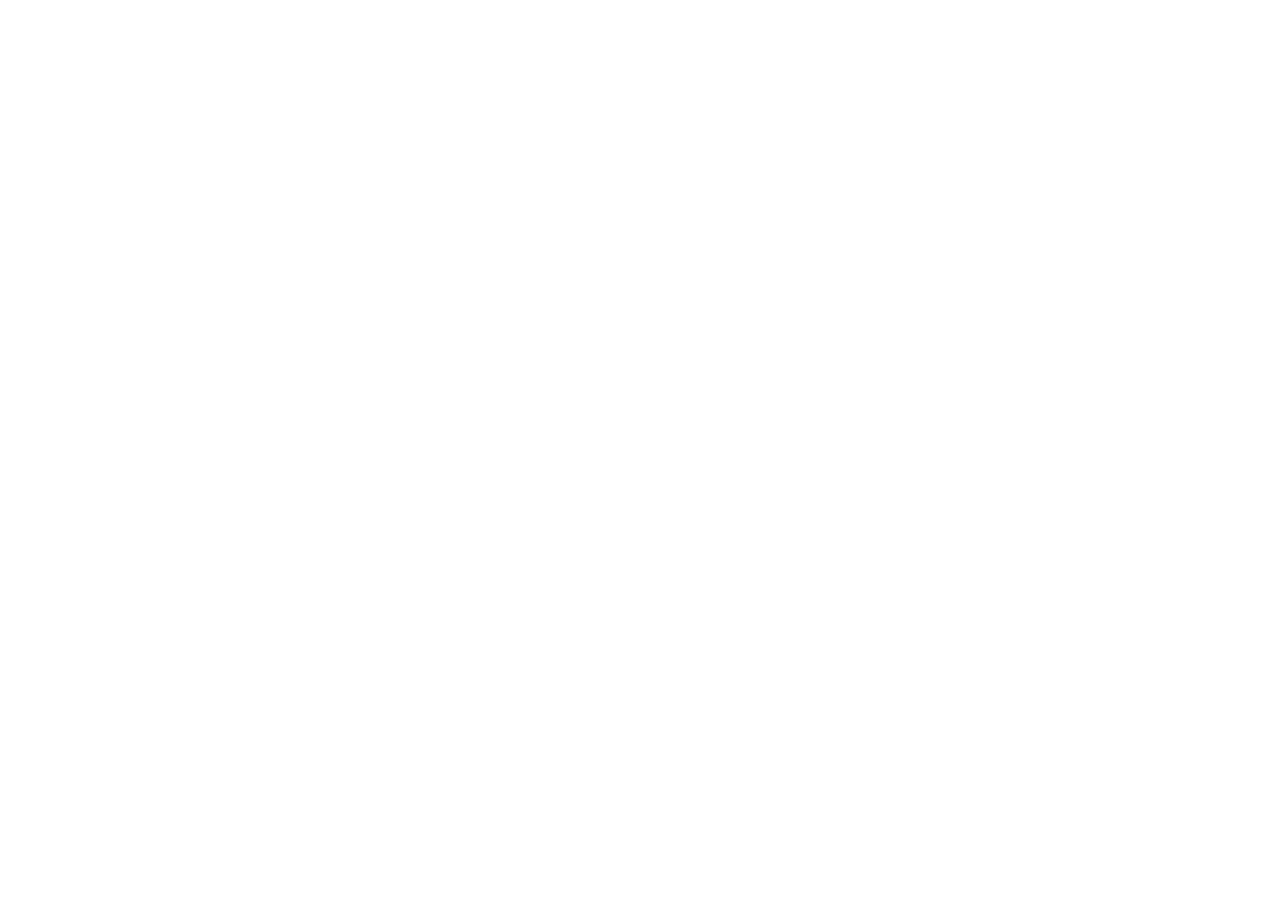
==== index.html @ 7d9734bf "Initial commit" ====
<!doctype html>
<html lang="fr">
    <head>
    <title>Kilian Jornet</title>
    <meta charset="utf-8">
    <meta name="viewport" content="width=device-width, initial-scale=1, shrink-to-fit=no">
    <link rel="stylesheet" href="https://stackpath.bootstrapcdn.com/bootstrap/4.1.2/css/bootstrap.min.css" integrity="sha384-Smlep5jCw/wG7hdkwQ/Z5nLIefveQRIY9nfy6xoR1uRYBtpZgI6339F5dgvm/e9B" crossorigin="anonymous">
    </head>
    <body>

        <!-- Header -->

        <header>

        </header>

        <!-- Section presentation -->

        <section>

        </section>

        <!-- Section palmares -->

        <section>

        </section>

            <!-- Section news -->

        <section>

        </section>

        <!-- Footer -->

        <footer>

        </footer>

        <script src="https://code.jquery.com/jquery-3.3.1.slim.min.js" integrity="sha384-q8i/X+965DzO0rT7abK41JStQIAqVgRVzpbzo5smXKp4YfRvH+8abtTE1Pi6jizo" crossorigin="anonymous"></script>
        <script src="https://cdnjs.cloudflare.com/ajax/libs/popper.js/1.14.3/umd/popper.min.js" integrity="sha384-ZMP7rVo3mIykV+2+9J3UJ46jBk0WLaUAdn689aCwoqbBJiSnjAK/l8WvCWPIPm49" crossorigin="anonymous"></script>
        <script src="https://stackpath.bootstrapcdn.com/bootstrap/4.1.2/js/bootstrap.min.js" integrity="sha384-o+RDsa0aLu++PJvFqy8fFScvbHFLtbvScb8AjopnFD+iEQ7wo/CG0xlczd+2O/em" crossorigin="anonymous"></script>
    </body>
</html>
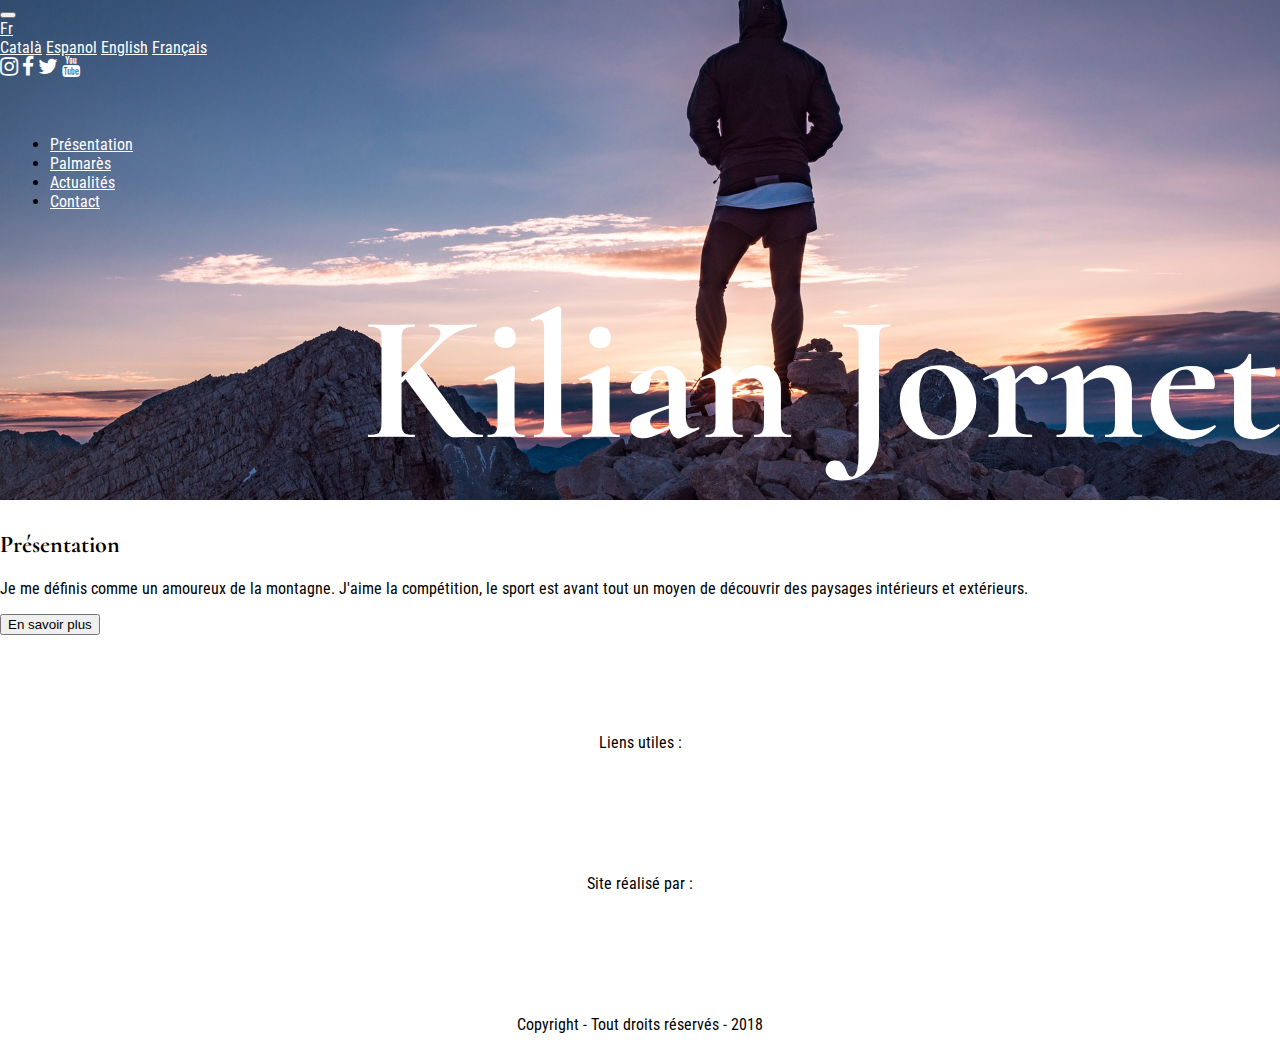
==== commit 1fc2ded9: "Merge pull request #1 from BenedicteW/master" ====
--- a/index.html
+++ b/index.html
@@ -5,18 +5,77 @@
     <meta charset="utf-8">
     <meta name="viewport" content="width=device-width, initial-scale=1, shrink-to-fit=no">
     <link rel="stylesheet" href="https://stackpath.bootstrapcdn.com/bootstrap/4.1.2/css/bootstrap.min.css" integrity="sha384-Smlep5jCw/wG7hdkwQ/Z5nLIefveQRIY9nfy6xoR1uRYBtpZgI6339F5dgvm/e9B" crossorigin="anonymous">
+    <link rel="stylesheet" href="https://cdnjs.cloudflare.com/ajax/libs/font-awesome/4.7.0/css/font-awesome.min.css">
+    <link rel="stylesheet" href="style.css">
+    <link href="https://fonts.googleapis.com/css?family=Roboto+Condensed:300,400" rel="stylesheet">
+    <link href="https://fonts.googleapis.com/css?family=Cormorant" rel="stylesheet">
     </head>
+
     <body>
 
         <!-- Header -->
 
-        <header>
-
+        <header class="container-fluid">
+            <div class="row no-wrap justify-content-between align-items-center">
+                <div class="col">
+                    <nav class="navbar navbar-expand-xs">
+                        <button class="navbar-toggler toggler-example" type="button" data-toggle="collapse" data-target="#navbarTogglerDemo1" aria-controls="navbarTogglerDemo1"
+                        aria-expanded="false" aria-label="Toggle navigation"><span class="navbar-toggler-icon"></span></button>
+                        <div class="collapse navbar-collapse" id="navbarTogglerDemo1">
+                            <ul class="navbar-nav mr-auto mt-2 mt-lg-0">
+                                <li class="nav-item active"><a class="nav-link" href="#">Présentation</a></li>
+                                <li class="nav-item"><a class="nav-link" href="#">Palmarès</a></li>
+                                <li class="nav-item"><a class="nav-link" href="#">Actualités</a></li>
+                                <li class="nav-item"><a class="nav-link" href="#">Contact</a></li>
+                            </ul>
+                        </div>
+                    </nav>    
+                </div>     
+                
+                <div class="col-auto menu_langues">
+                    <div class="nav-item dropdown">
+                        <a class="nav-link dropdown-toggle" href="#" id="navbarDropdown" role="button" data-toggle="dropdown" aria-haspopup="true" aria-expanded="false">Fr</a>
+                        <div class="dropdown-menu" aria-labelledby="navbarDropdown">
+                            <a class="dropdown-item" href="#">Català</a>
+                            <a class="dropdown-item" href="#">Espanol</a>
+                            <a class="dropdown-item" href="#">English</a>
+                            <a class="dropdown-item" href="#">Français</a>
+                        </div>
+                    </div>
+                </div>
+                <div class="col-auto">
+                    <div class="icones_reseaux">
+                        <a class="ins-ic mr-3" href="https://www.instagram.com/kilianjornet/"><i class="fa fa-lg fa-instagram"> </i></a>
+                        <a class="fb-ic mr-3" href="https://www.facebook.com/kilianjornet"><i class="fa fa-lg fa-facebook"> </i></a>
+                        <a class="tw-ic mr-3" href="https://twitter.com/kilianj"><i class="fa fa-lg fa-twitter"> </i></a>
+                        <a class="yt-ic mr-3" href="https://www.youtube.com/user/kilianjornet"><i class="fa fa-lg fa-youtube"> </i></a>
+                    </div>          
+                </div>
+            </div>    
+        <div class="container">
+            <div class="col-xs-12 col-md-5 offset-md-6 offset-xl-8 align-items-end">
+                <h1>Kilian Jornet</h1>
+            </div>
+        </div>  
+                
+            
+            
         </header>
 
         <!-- Section presentation -->
 
-        <section>
+        <section class="container">
+            <div class="row">
+                <div class="col-xs-12 col-md-6">
+                    <h2>Présentation</h2>
+                    <p>Je me définis comme un amoureux de la montagne. J'aime la compétition, le sport est avant tout un moyen de découvrir des paysages intérieurs et extérieurs. </p>
+                    <button type="button" class="btn btn-secondary">En savoir plus</button>
+                </div>
+                <div class="col-xs-12 col-md-5 offset-1">
+                    <img src="" alt="">
+                </div>    
+            </div>
+
 
         </section>
 
@@ -34,7 +93,38 @@
 
         <!-- Footer -->
 
-        <footer>
+        <footer class="container-fluid bg-secondary text-white">
+            <div class="row justify-content-center">
+                <div class="icones_reseaux">
+                    <a class="ins-ic mr-3" href="https://www.instagram.com/kilianjornet/"><i class="fa fa-lg fa-instagram"> </i></a>
+                    <a class="fb-ic mr-3" href="https://www.facebook.com/kilianjornet"><i class="fa fa-lg fa-facebook"> </i></a>
+                    <a class="tw-ic mr-3" href="https://twitter.com/kilianj"><i class="fa fa-lg fa-twitter"> </i></a>
+                    <a class="yt-ic mr-3" href="https://www.youtube.com/user/kilianjornet"><i class="fa fa-lg fa-youtube"> </i></a>
+                </div>          
+            </div>
+            <div class="row justify-content-center">
+                <div class="col-xs-12 col-md-3">
+                    <p>Liens utiles :</p>
+                    <ul>
+                        <li><a href="#">Mentions légales</a></li>
+                        <li><a href="#">Conditions d'utilisation</a></li>
+                        <li><a href="#">Contact</a></li>
+                        <li><a href="#">Wild Code School</a></li>
+                    </ul>
+                </div>
+                <div class="col-xs-12 col-md-3">
+                        <p>Site réalisé par :</p>
+                        <ul>
+                            <li><a href="#">Christophe</a></li>
+                            <li><a href="#">Hachim</a></li>
+                            <li><a href="#">Jess</a></li>
+                            <li><a href="#">Bénédicte</a></li>
+                        </ul>
+                    </div>
+            </div>
+            <div class="row justify-content-center">
+                <p>Copyright - Tout droits réservés - 2018</p>
+            </div>
 
         </footer>
 
--- a/style.css
+++ b/style.css
@@ -0,0 +1,127 @@
+/* Typographies et styles de texte*/
+
+body{
+    font-family: "Roboto Condensed", Helvetica, sans-serif;
+    margin:0;
+}
+
+h1{
+    font-family: "Cormorant", Garamond, serif;
+    color:white;
+    font-size: 100px;
+    text-align:right;
+    height:400px;
+    padding-top: 240px;
+    vertical-align: bottom;
+    line-height: 80%;
+}
+
+@media (min-width:992px) and (max-width:1200px) {
+    h1{
+        font-family:"Cormorant", Garamond, serif;
+        color:white;
+        font-size: 150px;
+        text-align:right;
+        height:400px;
+        padding-top: 160px;
+        vertical-align: bottom;
+        line-height: 75%;
+    }
+}
+
+@media (min-width:1201px){
+    h1{
+        font-family:"Cormorant", Garamond, serif;
+        color:white;
+        font-size: 180px;
+        text-align:right;
+        height:400px;
+        padding-top: 120px;
+        vertical-align: bottom;
+        line-height: 70%;
+    }
+}
+
+h2{
+    font-family: "Cormorant", Garamond, serif;
+    margin-top: 30px;
+}
+
+/* HEADER */
+
+header{
+    padding-left: 0px;
+    padding-right: 0px;
+    background-image: url("images/landingpage_header.jpg");
+    background-size:cover;
+    background-repeat: no-repeat;
+    background-position: center;
+    height:500px;
+}
+
+@media (min-width:2000px){
+    h1{
+        font-family:"Cormorant", Garamond, serif;
+        color:white;
+        font-size: 220px;
+        text-align:right;
+        height:700px;
+        padding-top: 450px;
+        vertical-align: bottom;
+        line-height: 70%;
+    }
+
+    header{
+        padding-left: 0px;
+        padding-right: 0px;
+        background-image: url("images/landingpage_header.jpg");
+        background-size:cover;
+        background-repeat: no-repeat;
+        background-position: center;
+        height:900px;
+    }
+}
+
+header a, a:link, a:visited{
+    color:white;
+}
+
+.navbar{
+    padding-left: 0px;
+    padding-right: 0px;
+}
+
+.navbar-collapse{
+    position: absolute;
+    margin-left: 10px;
+    margin-top: 100px;
+}
+
+.navbar-toggler-icon{
+    background-image: url('https://mdbootstrap.com/img/svg/hamburger2.svg?color=fff');
+}
+
+.dropdown-menu{
+    background-color:rgba(0,0,0,0);
+    border:none;
+}
+
+
+/* Footer */
+
+footer{
+    text-align: center;
+    font-family: "Roboto Condensed";
+}
+
+footer ul{
+    list-style-type: none;
+    margin-left: 0;
+    padding-left: 0;
+    margin-bottom: 30px;
+    font-weight:lighter;
+}
+
+footer .icones_reseaux{
+    margin: 30px;
+}